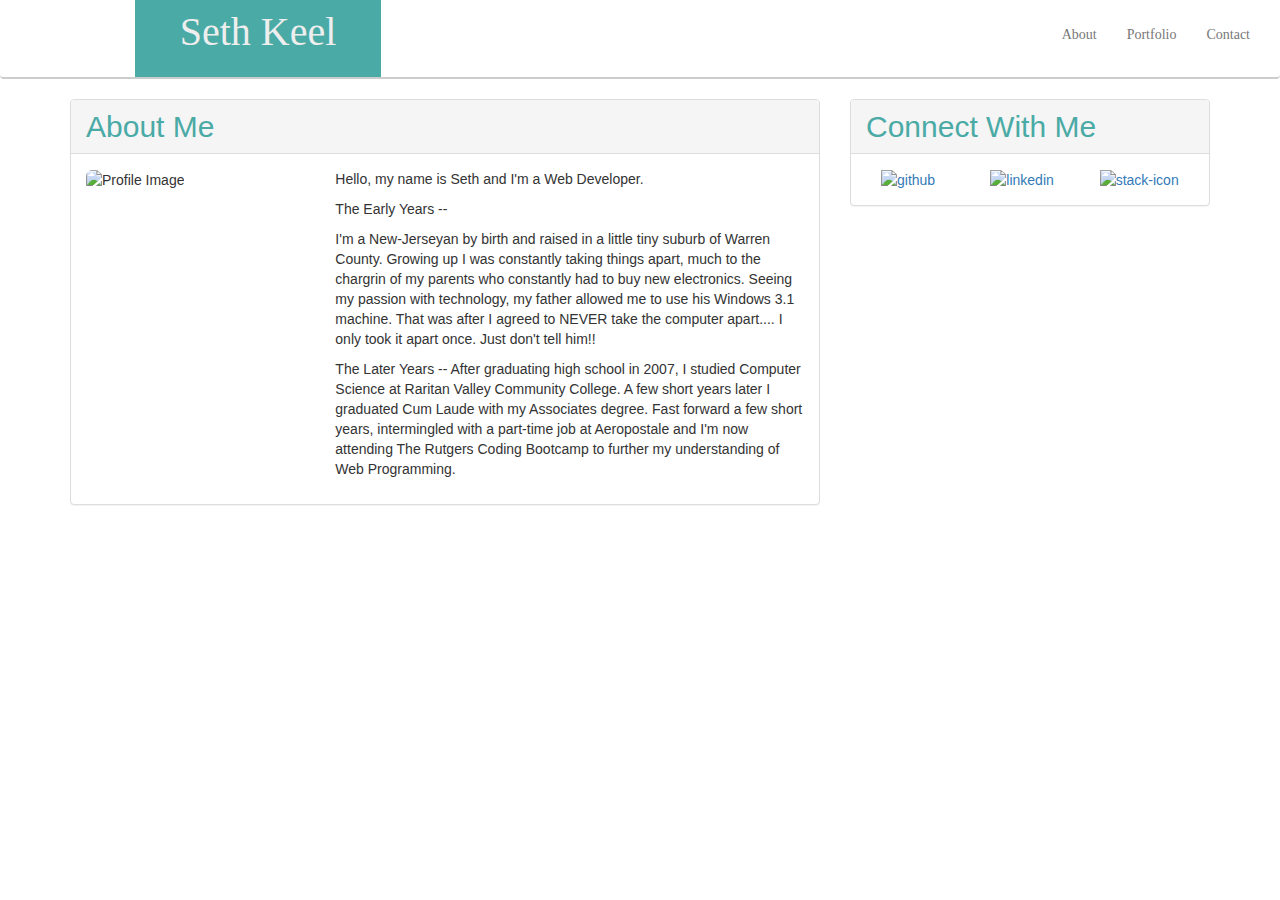
==== assignment1/index.html @ 7967fb4e "working on assignment1" ====
<!DOCTYPE html>
<html>
<head>
	<title>My Portfolio Site</title>
		<link rel="stylesheet" href="https://maxcdn.bootstrapcdn.com/bootstrap/3.3.6/css/bootstrap.min.css">
		<link href="assets/css/bootstrap-override.css" type="text/css" rel="stylesheet">
</head>
<body>



<nav class="navbar navbar-default" id="nav">
  <div class="container-fluid">
    <!-- Brand and toggle get grouped for better mobile display -->
    
    <div class="navbar-header">
      <button type="button" class="navbar-toggle collapsed" data-toggle="collapse" data-target="#bs-example-navbar-collapse-1" aria-expanded="false">
        <span class="sr-only">Toggle navigation</span>
        <span class="icon-bar"></span>
        <span class="icon-bar"></span>
        <span class="icon-bar"></span>
      </button>
      <a href="#"><h3 id="site-logo">Seth Keel</h3>    </a>
    </div>

    <!-- Collect the nav links, forms, and other content for toggling -->
    <div class="collapse navbar-collapse" id="bs-example-navbar-collapse-1">
      
      
      <ul class="nav navbar-nav navbar-right" id="nav-links"><!--Right Nav Bar Links-->
         <li><a href="index.html">About</a></li>
         <li><a href="portfolio.html">Portfolio</a></li>      
         <li><a href="contact.html">Contact</a></li>
        
      </ul>
    </div><!-- /.navbar-collapse -->
  </div><!-- /.container-fluid -->
</nav>

<div class="container" id="main-container">
<div class="row">

	<div class="col-md-8">
		<div class="panel panel-default">
			<div class="panel-heading" id="aboutme-header">
				<h2>About Me</h2>
			</div>

			<div class="panel-body">
			<div class="row">	
				
				<div class="col-xs-3 col-md-3" id="image-col">
					<img src="assets/images/profile_picture.jpg" class="img-rounded" id="profile-image" alt="Profile Image">
				</div><!--end of col-xs-3 -->

				
				<div class="col-xs-1 col-md-1">
				</div>

				<div class="col-xs-8 col-md-8" id="aboutme-text">
					<p>Hello, my name is Seth and I'm a Web Developer.</p>

		            <p>The Early Years --</p>

		            <p>I'm a New-Jerseyan by birth and raised in a little tiny suburb
		            of Warren County. Growing up I was constantly taking things apart,
		            much to the chargrin of my parents who constantly had to buy new
		            electronics. Seeing my passion with technology, my father allowed
		            me to use his Windows 3.1 machine. That was after I agreed to NEVER
		            take the computer apart.... I only took it apart once. Just don't
		            tell him!!</p>
		            
		            <p>The Later Years --
		            After graduating high school in 2007, I studied Computer Science at
		            Raritan Valley Community College. A few short years later I
		            graduated Cum Laude with my Associates degree. Fast forward a few
		            short years, intermingled with a part-time job at Aeropostale and
		            I'm now attending The Rutgers Coding Bootcamp to further my
		            understanding of Web Programming.</p>  
            	</div><!-- end of col-xs-8-->

            </div><!-- End of row -->
			</div><!-- End of panel-body -->
		</div><!--End of panel panel-default -->
	</div><!-- End of col-md-8 -->

	<div class="col-md-4">
		<div class="panel panel-default" id-"contact-box">
			<div class="panel-heading" id="contactme-header">
				<h2>Connect With Me</h2>
			</div>
			<div class="panel-body" >
			
			<div class="col-xs-4" id="mediaicon-github">
				<a href="%20https://github.com/s95116"><img alt="github" id=
                "github" src="assets/images/github.png"></a> 

            </div>

            <div class="col-xs-4" id="mediaicon-linkedin">
                <a href="%20https://www.linkedin.com/in/seth-keel-55623638"><img alt=
                "linkedin" id="linkedin" src="assets/images/linkedin.png"></a>
            </div>

            <div class="col-xs-4" id="mediaicon-stackicon">
                <a href="http://stackoverflow.com/users/6264740/s-keel"><img alt=
                "stack-icon" id="stackicon" src=
                "assets/images/stackicon.png"></a>
            </div>
			</div><!--End of panel-body-->

		</div><!--End of panel panel-default -->
	</div><!--End of col-md-4> -->

</div><!--End of row div-->
</div><!--End of container-->


</body>
</html>
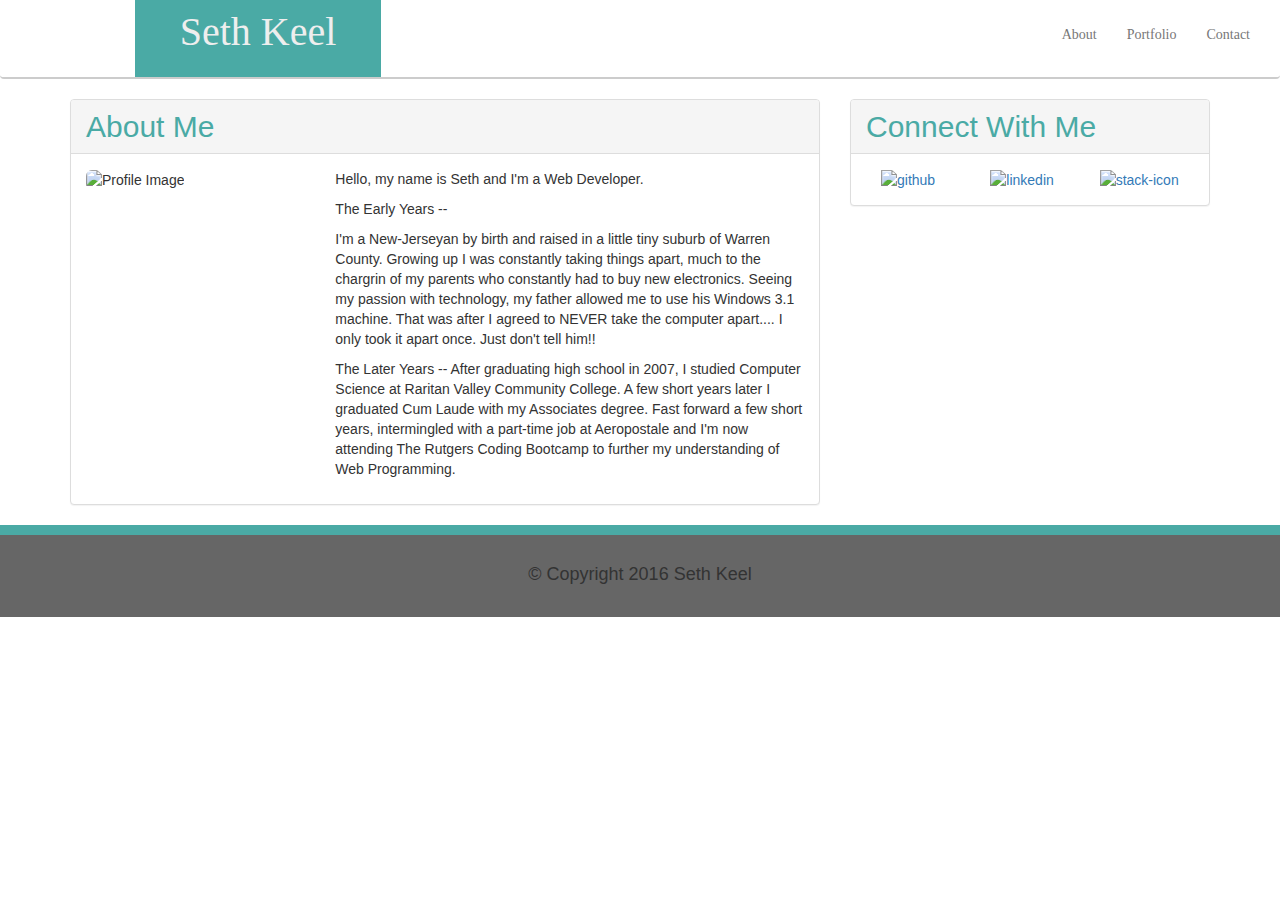
==== commit c57ad6cd: "fixed footer" ====
--- a/assignment1/index.html
+++ b/assignment1/index.html
@@ -49,15 +49,15 @@
 			<div class="panel-body">
 			<div class="row">	
 				
-				<div class="col-xs-3 col-md-3" id="image-col">
+				<div class="col-md-3" id="image-col">
 					<img src="assets/images/profile_picture.jpg" class="img-rounded" id="profile-image" alt="Profile Image">
 				</div><!--end of col-xs-3 -->
 
 				
-				<div class="col-xs-1 col-md-1">
+				<div class="col-md-1">
 				</div>
 
-				<div class="col-xs-8 col-md-8" id="aboutme-text">
+				<div class="col-md-8" id="aboutme-text">
 					<p>Hello, my name is Seth and I'm a Web Developer.</p>
 
 		            <p>The Early Years --</p>
@@ -85,24 +85,24 @@
 	</div><!-- End of col-md-8 -->
 
 	<div class="col-md-4">
-		<div class="panel panel-default" id-"contact-box">
+		<div class="panel panel-default" id-"contact">
 			<div class="panel-heading" id="contactme-header">
 				<h2>Connect With Me</h2>
 			</div>
 			<div class="panel-body" >
 			
-			<div class="col-xs-4" id="mediaicon-github">
+			<div class="col-md-4" id="mediaicon-github">
 				<a href="%20https://github.com/s95116"><img alt="github" id=
                 "github" src="assets/images/github.png"></a> 
 
             </div>
 
-            <div class="col-xs-4" id="mediaicon-linkedin">
+            <div class="col-md-4" id="mediaicon-linkedin">
                 <a href="%20https://www.linkedin.com/in/seth-keel-55623638"><img alt=
                 "linkedin" id="linkedin" src="assets/images/linkedin.png"></a>
             </div>
 
-            <div class="col-xs-4" id="mediaicon-stackicon">
+            <div class="col-md-4" id="mediaicon-stackicon">
                 <a href="http://stackoverflow.com/users/6264740/s-keel"><img alt=
                 "stack-icon" id="stackicon" src=
                 "assets/images/stackicon.png"></a>
@@ -112,9 +112,17 @@
 		</div><!--End of panel panel-default -->
 	</div><!--End of col-md-4> -->
 
+	
+
+
 </div><!--End of row div-->
+
+
+	
 </div><!--End of container-->
 
-
+<footer>
+        <h4 id="copyright">&copy; Copyright 2016 Seth Keel</h4>
+    </footer>
 </body>
 </html>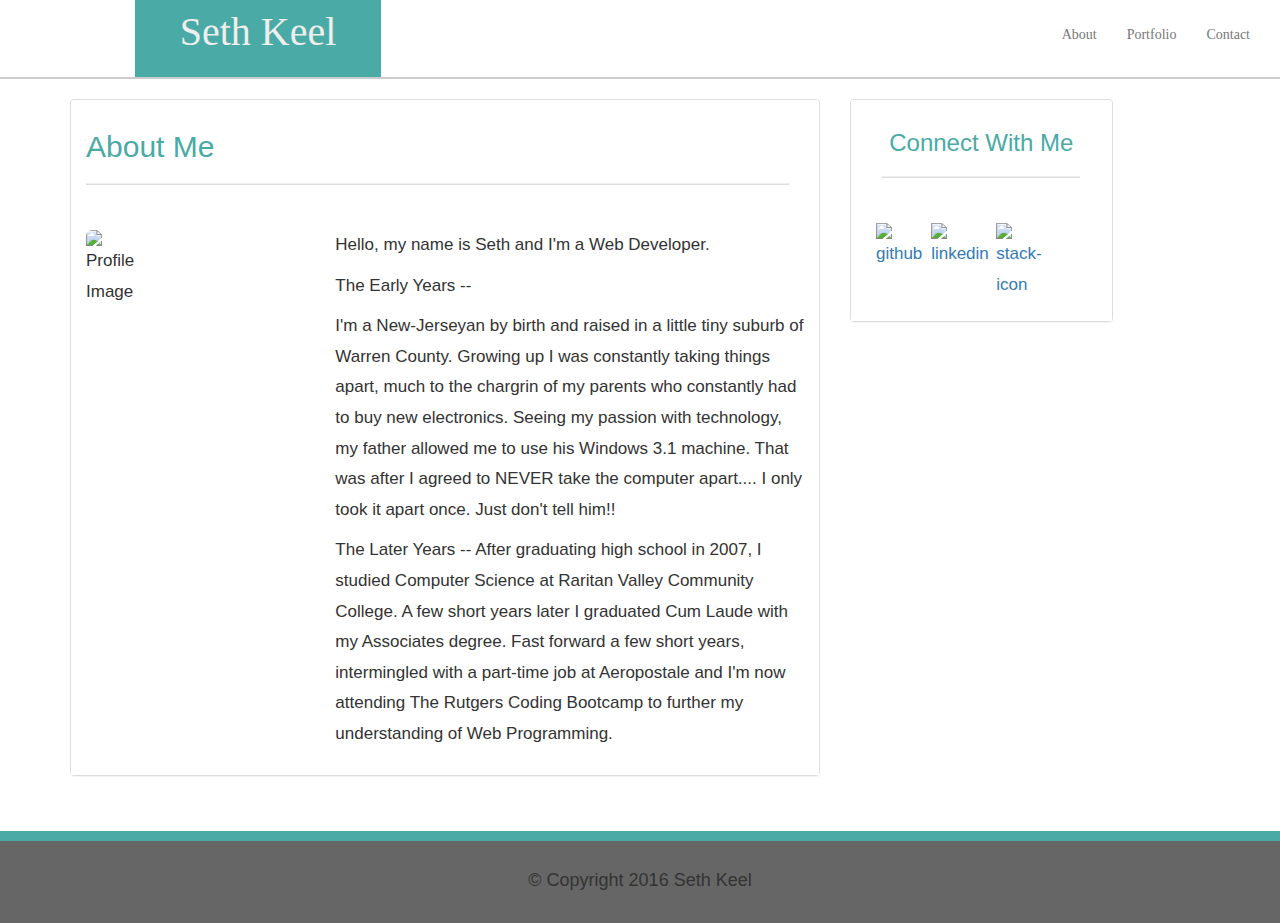
==== commit 29ffd779: "added in contact page" ====
--- a/assignment1/index.html
+++ b/assignment1/index.html
@@ -4,6 +4,8 @@
 	<title>My Portfolio Site</title>
 		<link rel="stylesheet" href="https://maxcdn.bootstrapcdn.com/bootstrap/3.3.6/css/bootstrap.min.css">
 		<link href="assets/css/bootstrap-override.css" type="text/css" rel="stylesheet">
+
+		<meta name="viewport" content="width=device-width, initial-scale=1.0">
 </head>
 <body>
 
@@ -44,17 +46,19 @@
 		<div class="panel panel-default">
 			<div class="panel-heading" id="aboutme-header">
 				<h2>About Me</h2>
+				<hr id="dividing-line">
 			</div>
 
 			<div class="panel-body">
 			<div class="row">	
 				
-				<div class="col-md-3" id="image-col">
-					<img src="assets/images/profile_picture.jpg" class="img-rounded" id="profile-image" alt="Profile Image">
-				</div><!--end of col-xs-3 -->
+				<div class="col-md-1" class="image-col" class="center-block">
+					<img src="assets/images/profile_picture.jpg" 
+						class="img-rounded" id="profile-image" alt="Profile Image" class="center-block">
+				</div><!--end of col-md-1 -->
 
 				
-				<div class="col-md-1">
+				<div class="col-md-3">
 				</div>
 
 				<div class="col-md-8" id="aboutme-text">
@@ -77,40 +81,42 @@
 		            short years, intermingled with a part-time job at Aeropostale and
 		            I'm now attending The Rutgers Coding Bootcamp to further my
 		            understanding of Web Programming.</p>  
-            	</div><!-- end of col-xs-8-->
+            	</div><!-- end of col-md-8-->
 
             </div><!-- End of row -->
 			</div><!-- End of panel-body -->
 		</div><!--End of panel panel-default -->
 	</div><!-- End of col-md-8 -->
 
-	<div class="col-md-4">
+	<div class="col-md-3">
 		<div class="panel panel-default" id-"contact">
 			<div class="panel-heading" id="contactme-header">
-				<h2>Connect With Me</h2>
+				<h3 id="connect-text">Connect With Me</h3>
+				 <hr id="dividing-line2">
 			</div>
+
 			<div class="panel-body" >
-			
-			<div class="col-md-4" id="mediaicon-github">
-				<a href="%20https://github.com/s95116"><img alt="github" id=
-                "github" src="assets/images/github.png"></a> 
+				<div class="row">
+					<div class="col-md-3 col-xs-5" id="mediaicon-github">
+						<a href="%20https://github.com/s95116"><img alt="github" id=
+		                "github" src="assets/images/github.png"></a> 
 
-            </div>
+	            	</div>
 
-            <div class="col-md-4" id="mediaicon-linkedin">
-                <a href="%20https://www.linkedin.com/in/seth-keel-55623638"><img alt=
-                "linkedin" id="linkedin" src="assets/images/linkedin.png"></a>
-            </div>
+	            	<div class="col-md-3 col-xs-5" id="mediaicon-linkedin">
+		                <a href="%20https://www.linkedin.com/in/seth-keel-55623638"><img alt=
+		                "linkedin" id="linkedin" src="assets/images/linkedin.png"></a>
+	            	</div>
 
-            <div class="col-md-4" id="mediaicon-stackicon">
-                <a href="http://stackoverflow.com/users/6264740/s-keel"><img alt=
-                "stack-icon" id="stackicon" src=
-                "assets/images/stackicon.png"></a>
-            </div>
+	            	<div class="col-md-3 col-xs-2" id="mediaicon-stackicon">
+		                <a href="http://stackoverflow.com/users/6264740/s-keel"><img alt=
+		                "stack-icon" id="stackicon" src=
+		                "assets/images/stackicon.png"></a>
+	            	</div>
+	            </div><!-- End of row-->
 			</div><!--End of panel-body-->
-
 		</div><!--End of panel panel-default -->
-	</div><!--End of col-md-4> -->
+	</div><!--End of col-md-3> -->
 
 	
 
@@ -121,8 +127,9 @@
 	
 </div><!--End of container-->
 
-<footer>
-        <h4 id="copyright">&copy; Copyright 2016 Seth Keel</h4>
-    </footer>
+		<footer>
+		     <h4 id="copyright">&copy; Copyright 2016 Seth Keel</h4>
+		 </footer>
+
 </body>
 </html>